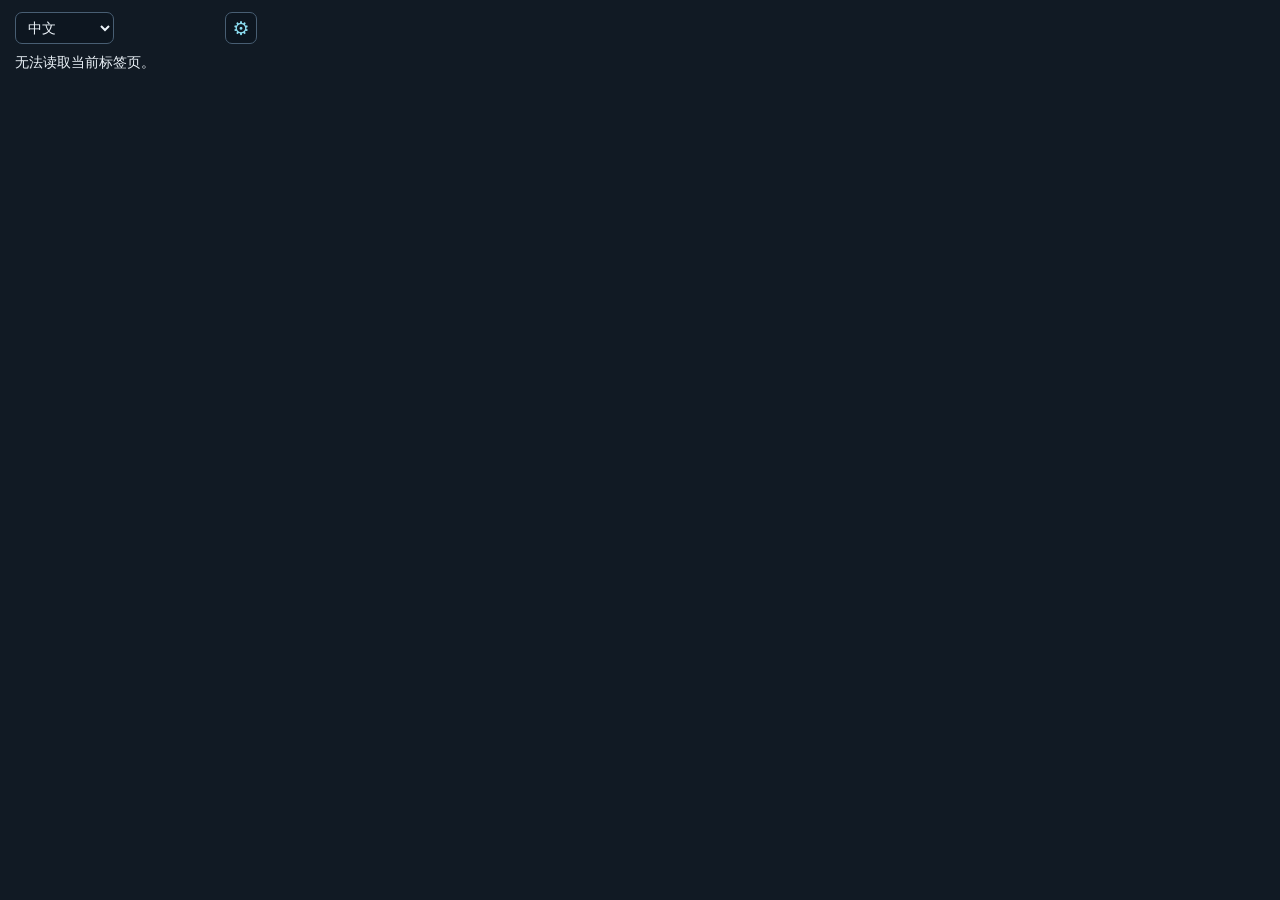
==== extension/popup.html @ 800aad50 "Copy Bilibili captions from the Chrome toolbar" ====
<!doctype html>
<html lang="zh-CN">
<head>
  <meta charset="utf-8">
  <title>Bili CC</title>
  <link rel="stylesheet" href="popup.css">
  <script type="module" src="popup.js"></script>
</head>
<body>
  <header>
    <select id="target" aria-label="目标字幕语言">
      <option value="zh">中文</option>
      <option value="en">英文</option>
      <option value="ja">日文</option>
      <option value="">跟随 B 站</option>
      <optgroup label="检测到的字幕轨" id="tracks" hidden></optgroup>
    </select>
    <button id="settings" title="设置" aria-label="设置" aria-expanded="false" aria-controls="preferences" type="button">⚙</button>
  </header>
  <section id="result">
    <p id="status" role="status">正在检查当前页面…</p>
    <p id="language" hidden></p>
  </section>
  <form id="preferences" hidden>
    <label for="server">服务器 HTTPS 地址</label>
    <input id="server" type="url" placeholder="https://nas.example.ts.net:8443/" required>
    <label for="default-language">默认字幕语言</label>
    <select id="default-language">
      <option value="zh">中文</option>
      <option value="en">英文</option>
      <option value="ja">日文</option>
      <option value="">跟随 B 站</option>
    </select>
    <button id="save" type="submit">保存</button>
    <p id="saved" role="status"></p>
  </form>
</body>
</html>
---- extension/popup.css ----
:root { color-scheme: dark; font: 14px system-ui, sans-serif; background: #111a24; color: #edf4fa; }
body { width: 242px; margin: 0; padding: 12px 15px 15px; }
body.expanded { width: 380px; }
header { display: flex; align-items: center; justify-content: space-between; gap: 8px; }
button, select, input { font: inherit; min-height: 32px; border: 1px solid #485e73; border-radius: 7px; background: #0d1620; color: #edf4fa; }
select, input { box-sizing: border-box; padding: 4px 8px; }
#target { max-width: calc(100% - 40px); }
button { cursor: pointer; }
#settings { font-size: 19px; width: 32px; color: #8bdcf0; }
:focus-visible { outline: 2px solid #8bdcf0; outline-offset: 2px; }
p { margin: 8px 0 0; line-height: 1.5; overflow-wrap: anywhere; }
#status[data-copied] { color: #8bdcf0; }
#language, #saved { color: #a9bbca; }
form { display: grid; gap: 7px; margin-top: 13px; padding-top: 12px; border-top: 1px solid #374b60; }
form label:not(:first-child) { margin-top: 4px; }
#save { justify-self: start; padding-inline: 12px; margin-top: 3px; background: #8bdcf0; color: #08212c; }
#saved { margin: 0; }
#saved:empty, [hidden] { display: none !important; }
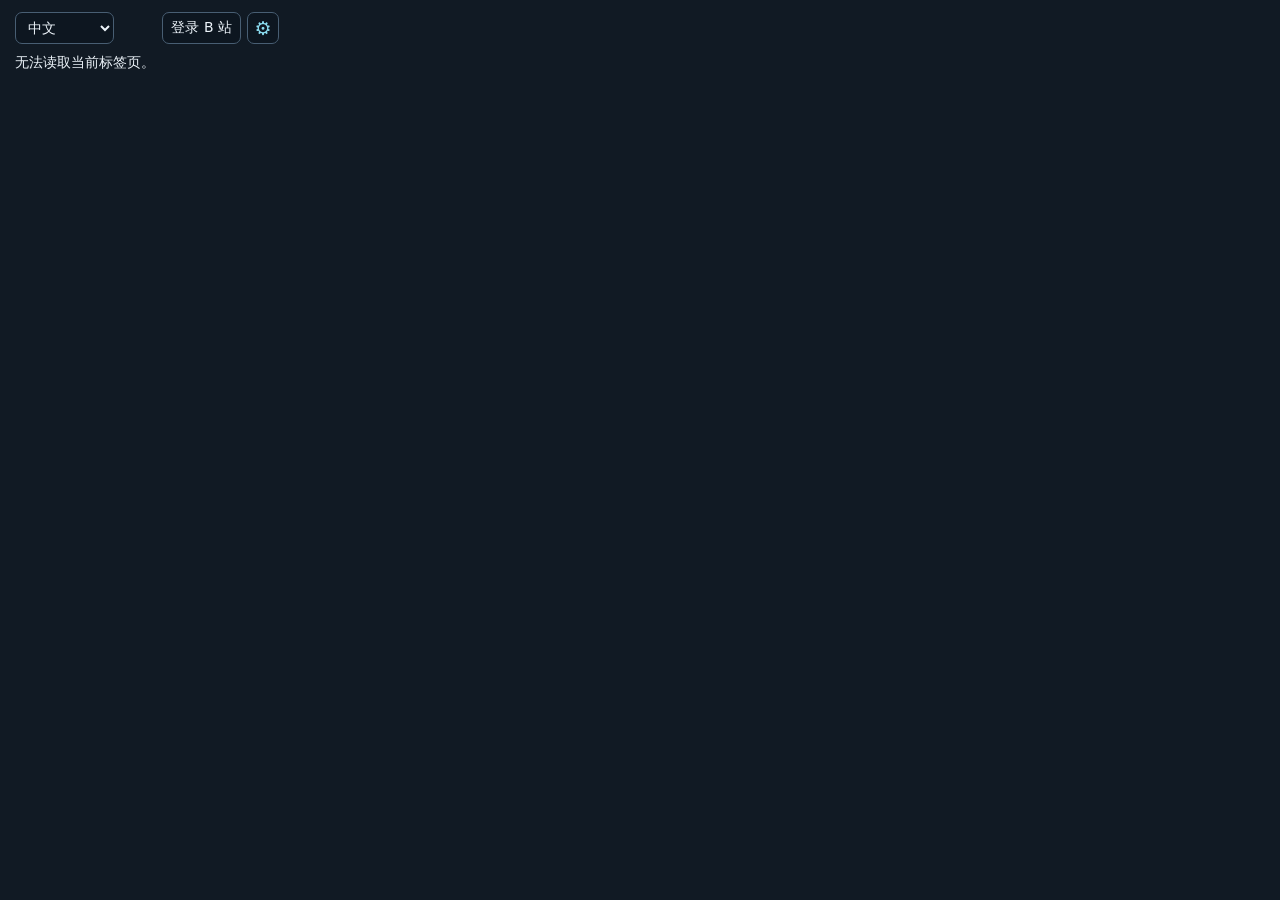
==== commit f5df61e4: "Offer secure Bilibili QR sign-in inside the Chrome popup" ====
--- a/extension/popup.html
+++ b/extension/popup.html
@@ -15,13 +15,21 @@
       <option value="">跟随 B 站</option>
       <optgroup label="检测到的字幕轨" id="tracks" hidden></optgroup>
     </select>
-    <button id="settings" title="设置" aria-label="设置" aria-expanded="false" aria-controls="preferences" type="button">⚙</button>
+    <div class="controls">
+      <button id="account" type="button" aria-expanded="false" aria-controls="account-panel">登录 B 站</button>
+      <button id="settings" title="设置" aria-label="设置" aria-expanded="false" aria-controls="preferences" type="button">⚙</button>
+    </div>
   </header>
   <section id="result">
     <p id="status" role="status">正在检查当前页面…</p>
     <p id="language" hidden></p>
   </section>
-  <form id="preferences" hidden>
+  <section id="account-panel" class="panel" aria-label="B 站登录" hidden>
+    <p id="account-status" role="status"></p>
+    <img id="qr" alt="哔哩哔哩登录二维码" width="178" height="178" hidden>
+    <button id="account-action" type="button" hidden>刷新二维码</button>
+  </section>
+  <form id="preferences" class="panel" hidden>
     <label for="server">服务器 HTTPS 地址</label>
     <input id="server" type="url" placeholder="https://nas.example.ts.net:8443/" required>
     <label for="default-language">默认字幕语言</label>
--- a/extension/popup.css
+++ b/extension/popup.css
@@ -1,18 +1,32 @@
 :root { color-scheme: dark; font: 14px system-ui, sans-serif; background: #111a24; color: #edf4fa; }
-body { width: 242px; margin: 0; padding: 12px 15px 15px; }
+body { width: 264px; margin: 0; padding: 12px 15px 15px; }
 body.expanded { width: 380px; }
 header { display: flex; align-items: center; justify-content: space-between; gap: 8px; }
 button, select, input { font: inherit; min-height: 32px; border: 1px solid #485e73; border-radius: 7px; background: #0d1620; color: #edf4fa; }
 select, input { box-sizing: border-box; padding: 4px 8px; }
-#target { max-width: calc(100% - 40px); }
+#target { min-width: 0; }
+.controls { flex-shrink: 0; display: flex; gap: 6px; }
+#account, #account-action { padding-inline: 8px; }
+#account[data-signed-in="true"] { color: #8bdcf0; }
 button { cursor: pointer; }
 #settings { font-size: 19px; width: 32px; color: #8bdcf0; }
 :focus-visible { outline: 2px solid #8bdcf0; outline-offset: 2px; }
 p { margin: 8px 0 0; line-height: 1.5; overflow-wrap: anywhere; }
 #status[data-copied] { color: #8bdcf0; }
 #language, #saved { color: #a9bbca; }
-form { display: grid; gap: 7px; margin-top: 13px; padding-top: 12px; border-top: 1px solid #374b60; }
+.panel { display: grid; gap: 7px; margin-top: 13px; padding-top: 12px; border-top: 1px solid #374b60; }
 form label:not(:first-child) { margin-top: 4px; }
 #save { justify-self: start; padding-inline: 12px; margin-top: 3px; background: #8bdcf0; color: #08212c; }
 #saved { margin: 0; }
 #saved:empty, [hidden] { display: none !important; }
+
+#account-status { margin: 0; }
+#qr { justify-self: center; margin: 4px 0; background: white; border-radius: 7px; }
+#account-action { justify-self: start; }
+@media (prefers-reduced-motion: no-preference) {
+  .panel:not([hidden]) { animation: panel-in 140ms ease-out both; }
+  @keyframes panel-in {
+    from { opacity: 0; transform: translateY(-3px); }
+    to { opacity: 1; transform: none; }
+  }
+}
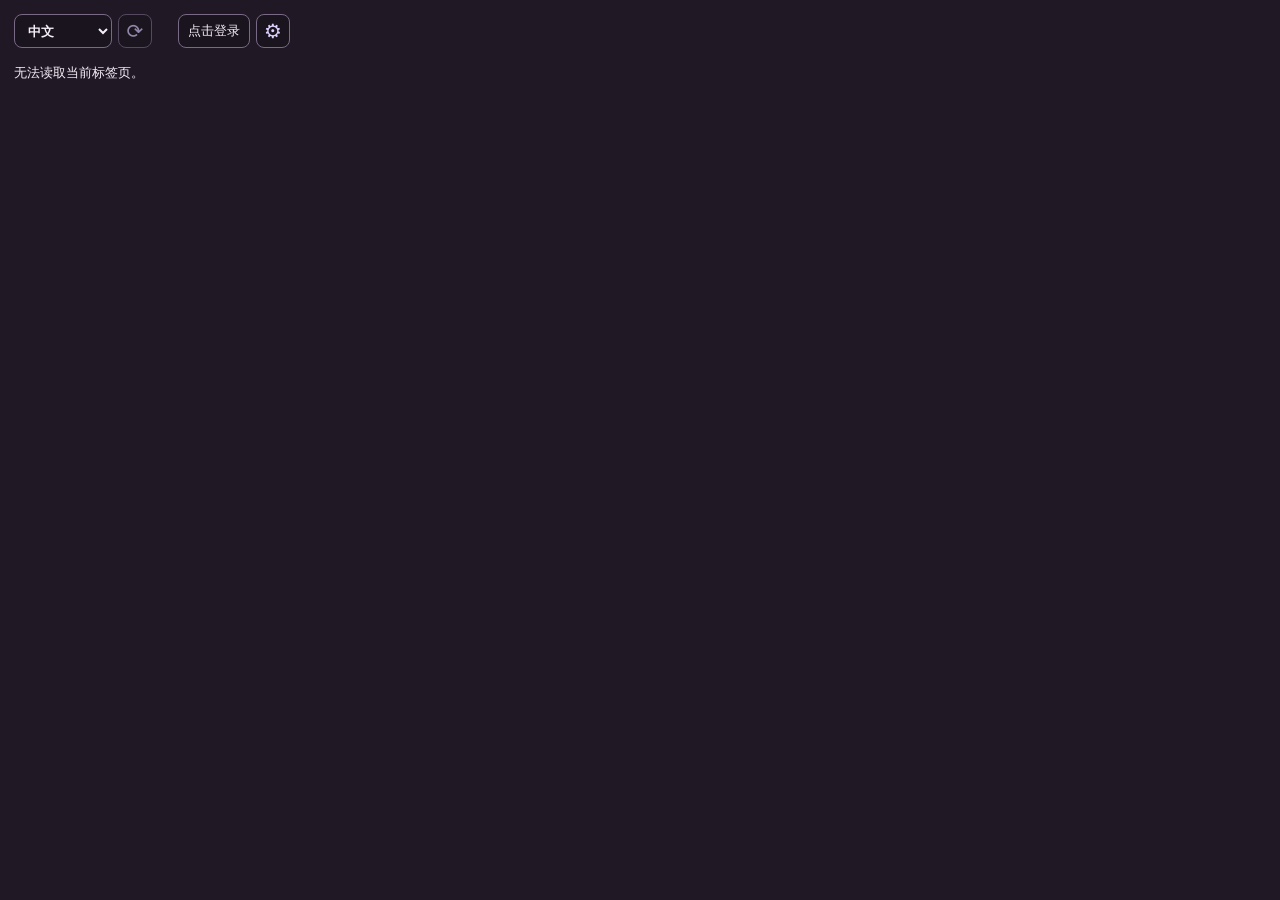
==== commit e85c8a6f: "Refine Chrome popup with account avatar and subtitle refresh" ====
--- a/extension/popup.html
+++ b/extension/popup.html
@@ -8,39 +8,69 @@
 </head>
 <body>
   <header>
-    <select id="target" aria-label="目标字幕语言">
-      <option value="zh">中文</option>
-      <option value="en">英文</option>
-      <option value="ja">日文</option>
-      <option value="">跟随 B 站</option>
-      <optgroup label="检测到的字幕轨" id="tracks" hidden></optgroup>
-    </select>
+    <div class="toolbar-language">
+      <select id="target" aria-label="目标字幕语言">
+        <option value="zh">中文</option>
+        <option value="en">英文</option>
+        <option value="ja">日文</option>
+        <option value="">跟随 B 站</option>
+        <optgroup label="检测到的字幕轨" id="tracks" hidden></optgroup>
+      </select>
+      <button id="refresh" class="icon-button" title="重新读取字幕" aria-label="重新读取字幕" type="button" disabled>⟳</button>
+    </div>
     <div class="controls">
-      <button id="account" type="button" aria-expanded="false" aria-controls="account-panel">登录 B 站</button>
-      <button id="settings" title="设置" aria-label="设置" aria-expanded="false" aria-controls="preferences" type="button">⚙</button>
+      <button id="account" type="button" aria-expanded="false" aria-controls="account-panel">
+        <span id="login-label">点击登录</span>
+        <span id="account-placeholder" aria-hidden="true" hidden></span>
+        <img id="account-avatar" alt="" referrerpolicy="no-referrer" width="28" height="28" hidden>
+      </button>
+      <button id="settings" class="icon-button" title="设置" aria-label="设置" aria-expanded="false" aria-controls="preferences" type="button">⚙︎</button>
     </div>
   </header>
-  <section id="result">
-    <p id="status" role="status">正在检查当前页面…</p>
-    <p id="language" hidden></p>
-  </section>
   <section id="account-panel" class="panel" aria-label="B 站登录" hidden>
     <p id="account-status" role="status"></p>
     <img id="qr" alt="哔哩哔哩登录二维码" width="178" height="178" hidden>
     <button id="account-action" type="button" hidden>刷新二维码</button>
   </section>
   <form id="preferences" class="panel" hidden>
-    <label for="server">服务器 HTTPS 地址</label>
-    <input id="server" type="url" placeholder="https://nas.example.ts.net:8443/" required>
-    <label for="default-language">默认字幕语言</label>
-    <select id="default-language">
-      <option value="zh">中文</option>
-      <option value="en">英文</option>
-      <option value="ja">日文</option>
-      <option value="">跟随 B 站</option>
-    </select>
-    <button id="save" type="submit">保存</button>
-    <p id="saved" role="status"></p>
+    <div class="field">
+      <label for="server">服务器 HTTPS 地址</label>
+      <input id="server" type="url" placeholder="https://nas.example.ts.net:8443/" required>
+    </div>
+    <div class="field">
+      <label for="default-language">默认字幕语言</label>
+      <select id="default-language">
+        <option value="zh">中文</option>
+        <option value="en">英文</option>
+        <option value="ja">日文</option>
+        <option value="">跟随 B 站</option>
+      </select>
+    </div>
+    <div class="switches">
+      <label class="switch">
+        <span>打开扩展时自动复制</span>
+        <input id="auto-copy" type="checkbox" role="switch" checked>
+      </label>
+      <label class="switch">
+        <span>包含时间戳</span>
+        <input id="timestamps" type="checkbox" role="switch">
+      </label>
+    </div>
+    <div class="form-actions">
+      <p id="saved" role="status"></p>
+      <button id="save" class="primary" type="submit">保存</button>
+    </div>
   </form>
+  <section id="result">
+    <div class="result-summary">
+      <p id="status" role="status">正在检查当前页面…</p>
+      <p id="language" hidden></p>
+    </div>
+    <div id="transcript" hidden>
+      <h2 id="preview-title">字幕预览</h2>
+      <pre id="preview" tabindex="0" aria-labelledby="preview-title"></pre>
+      <button id="copy" class="primary" type="button">复制字幕</button>
+    </div>
+  </section>
 </body>
 </html>
--- a/extension/popup.css
+++ b/extension/popup.css
@@ -1,30 +1,245 @@
-:root { color-scheme: dark; font: 14px system-ui, sans-serif; background: #111a24; color: #edf4fa; }
-body { width: 264px; margin: 0; padding: 12px 15px 15px; }
-body.expanded { width: 380px; }
-header { display: flex; align-items: center; justify-content: space-between; gap: 8px; }
-button, select, input { font: inherit; min-height: 32px; border: 1px solid #485e73; border-radius: 7px; background: #0d1620; color: #edf4fa; }
-select, input { box-sizing: border-box; padding: 4px 8px; }
-#target { min-width: 0; }
-.controls { flex-shrink: 0; display: flex; gap: 6px; }
-#account, #account-action { padding-inline: 8px; }
-#account[data-signed-in="true"] { color: #8bdcf0; }
+:root {
+  color-scheme: dark;
+  --canvas: #201925;
+  --panel: #2b2233;
+  --well: #19141e;
+  --hover: #382b43;
+  --divider: #44364f;
+  --outline: #786985;
+  --text: #f5edf8;
+  --muted: #c4b5cc;
+  --accent: #dcd0ff;
+  --accent-hover: #eee6ff;
+  --ink: #251739;
+  --success: #acdabb;
+  background: var(--canvas);
+  color: var(--text);
+  font: 13px system-ui, sans-serif;
+  line-height: 1.5;
+}
+
+body {
+  box-sizing: border-box;
+  width: 304px;
+  margin: 0;
+  padding: 14px;
+}
+
+body.expanded { width: 400px; }
+
+header, .toolbar-language, .controls, .result-summary, .switch, .form-actions {
+  display: flex;
+  align-items: center;
+}
+
+header, .result-summary, .switch { justify-content: space-between; }
+header, .result-summary, .form-actions { gap: 10px; }
+.controls { flex-shrink: 0; gap: 6px; }
+.toolbar-language { min-width: 0; gap: 6px; }
+
+button, select, input {
+  box-sizing: border-box;
+  min-height: 34px;
+  border: 1px solid var(--outline);
+  border-radius: 8px;
+  background: var(--well);
+  color: var(--text);
+  font: inherit;
+}
+
+button, select, input[type="url"] { padding: 4px 9px; }
 button { cursor: pointer; }
-#settings { font-size: 19px; width: 32px; color: #8bdcf0; }
-:focus-visible { outline: 2px solid #8bdcf0; outline-offset: 2px; }
-p { margin: 8px 0 0; line-height: 1.5; overflow-wrap: anywhere; }
-#status[data-copied] { color: #8bdcf0; }
-#language, #saved { color: #a9bbca; }
-.panel { display: grid; gap: 7px; margin-top: 13px; padding-top: 12px; border-top: 1px solid #374b60; }
-form label:not(:first-child) { margin-top: 4px; }
-#save { justify-self: start; padding-inline: 12px; margin-top: 3px; background: #8bdcf0; color: #08212c; }
-#saved { margin: 0; }
+button:disabled { cursor: default; opacity: .6; }
+button:enabled:hover, select:enabled:hover { background: var(--hover); }
+button[aria-expanded="true"] { background: var(--hover); border-color: var(--accent); }
+:focus-visible { outline: 2px solid var(--accent); outline-offset: 2px; }
+
+#target {
+  min-width: 0;
+  font-weight: 600;
+}
+
+#target:disabled { color: var(--muted); }
+
+.icon-button {
+  flex: 0 0 34px;
+  width: 34px;
+  padding: 0;
+  color: var(--accent);
+  font: 20px/1 "Apple Symbols", "Segoe UI Symbol", system-ui, sans-serif;
+}
+
+#account[data-signed-in="true"] {
+  display: grid;
+  place-items: center;
+  width: 34px;
+  padding: 2px;
+  border-radius: 50%;
+  color: var(--accent);
+}
+
+#account-avatar {
+  border-radius: 50%;
+  object-fit: cover;
+}
+
+#account-placeholder {
+  display: grid;
+  justify-items: center;
+  gap: 2px;
+}
+
+#account-placeholder::before, #account-placeholder::after {
+  content: "";
+  background: currentColor;
+}
+
+#account-placeholder::before { width: 7px; height: 7px; border-radius: 50%; }
+#account-placeholder::after { width: 14px; height: 7px; border-radius: 8px 8px 4px 4px; }
+
+p, h2 { margin: 0; }
+p { overflow-wrap: anywhere; }
+
+.result-summary {
+  margin-top: 13px;
+  padding: 2px 0;
+}
+
+#status { min-width: 0; }
+#status[data-copied] { color: var(--success); }
+
+#status[data-copied]::before {
+  content: "";
+  display: inline-block;
+  width: 6px;
+  height: 6px;
+  margin-inline-end: 7px;
+  border-radius: 50%;
+  background: currentColor;
+  vertical-align: 2px;
+}
+
+#language {
+  max-width: 48%;
+  padding: 2px 7px;
+  border-radius: 5px;
+  background: var(--panel);
+  color: var(--muted);
+  font-size: 12px;
+}
+
+#transcript {
+  display: grid;
+  gap: 8px;
+  margin-top: 9px;
+}
+
+#preview-title {
+  color: var(--muted);
+  font-size: 12px;
+  font-weight: 600;
+}
+
+#preview {
+  max-height: 160px;
+  margin: 0;
+  padding: 11px 12px;
+  overflow: auto;
+  overscroll-behavior: contain;
+  scrollbar-color: var(--outline) var(--well);
+  border: 1px solid var(--divider);
+  border-radius: 8px;
+  background: var(--well);
+  white-space: pre-wrap;
+  overflow-wrap: anywhere;
+  font: inherit;
+  line-height: 1.7;
+}
+
+body.expanded #preview { max-height: 124px; }
+
+.primary {
+  border-color: transparent;
+  background: var(--accent);
+  color: var(--ink);
+  font-weight: 650;
+}
+
+.primary:enabled:hover { background: var(--accent-hover); }
+#copy { min-height: 36px; }
+
+.panel {
+  display: grid;
+  gap: 10px;
+  margin-top: 12px;
+  padding: 12px;
+  border: 1px solid var(--divider);
+  border-radius: 10px;
+  background: var(--panel);
+}
+
+.field { display: grid; gap: 4px; }
+.field label, #saved { color: var(--muted); font-size: 12px; }
+.field input { width: 100%; }
+.field input::placeholder { color: var(--muted); }
+
+.switches { border-top: 1px solid var(--divider); }
+
+.switch {
+  gap: 12px;
+  min-height: 34px;
+  cursor: pointer;
+}
+
+.switch input {
+  appearance: none;
+  flex-shrink: 0;
+  display: flex;
+  align-items: center;
+  width: 34px;
+  min-height: 20px;
+  margin: 0;
+  padding: 2px;
+  border-radius: 12px;
+  cursor: inherit;
+}
+
+.switch input::before {
+  content: "";
+  width: 12px;
+  height: 12px;
+  border-radius: 50%;
+  background: var(--muted);
+}
+
+.switch input:checked { border-color: var(--accent); background: var(--accent); }
+.switch input:checked::before { transform: translateX(14px); background: var(--ink); }
+
+.form-actions { justify-content: flex-end; }
+#saved { margin-inline-end: auto; }
+#save { padding-inline: 16px; }
+
+#qr {
+  justify-self: center;
+  border-radius: 8px;
+  background: white;
+}
+
+#account-action { justify-self: start; }
 #saved:empty, [hidden] { display: none !important; }
 
-#account-status { margin: 0; }
-#qr { justify-self: center; margin: 4px 0; background: white; border-radius: 7px; }
-#account-action { justify-self: start; }
+@media (forced-colors: active) {
+  .switch input { appearance: auto; display: revert; width: auto; }
+  .switch input::before { content: none; }
+}
+
 @media (prefers-reduced-motion: no-preference) {
-  .panel:not([hidden]) { animation: panel-in 140ms ease-out both; }
+  .panel:not([hidden]), #transcript:not([hidden]), #status[data-copied] {
+    animation: panel-in 160ms ease-out both;
+  }
+
+  .switch input::before { transition: transform 140ms ease-out; }
+
   @keyframes panel-in {
     from { opacity: 0; transform: translateY(-3px); }
     to { opacity: 1; transform: none; }
